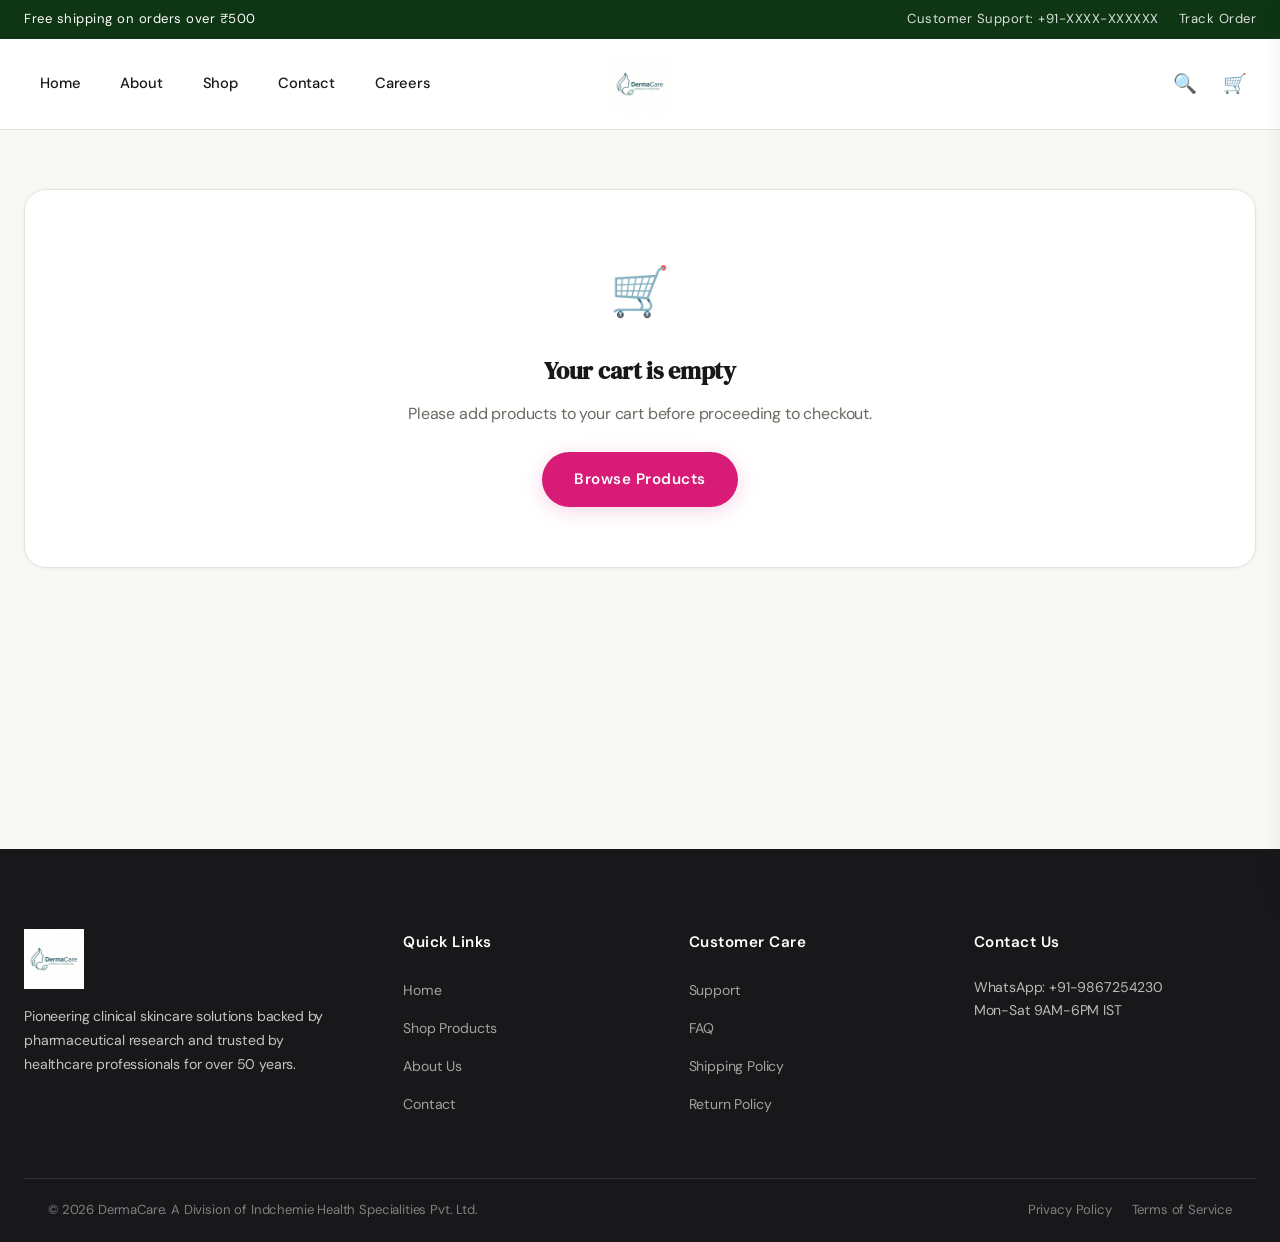
==== checkout.html @ 25bd7067 "Add files via upload" ====
<!DOCTYPE html>
<html lang="en">
<head>
  <meta charset="UTF-8">
  <meta name="viewport" content="width=device-width, initial-scale=1.0">
  <title>Checkout - DermaCare</title>
  <meta name="description" content="Complete your DermaCare order with our convenient WhatsApp checkout.">
  <link rel="stylesheet" href="css/style.css">
  <style>
    /* Checkout Specific Styles */
    .checkout-wrapper {
      padding: 60px 0 100px;
      background: var(--off-white);
      min-height: 80vh;
    }
    .checkout-grid {
      display: grid;
      grid-template-columns: 1.2fr 0.8fr;
      gap: 40px;
      align-items: flex-start;
    }
    .checkout-card {
      background: var(--white);
      border: 1px solid var(--border);
      border-radius: var(--radius-lg);
      padding: 36px;
      box-shadow: var(--shadow-sm);
    }
    .checkout-card h2 {
      font-family: var(--font-heading);
      font-size: 1.5rem;
      margin-bottom: 8px;
      color: var(--text);
    }
    .checkout-card .subtitle {
      color: var(--dark-gray);
      font-size: 0.9rem;
      margin-bottom: 28px;
    }
    .checkout-items-list {
      max-height: 350px;
      overflow-y: auto;
      margin-bottom: 24px;
      padding-right: 8px;
    }
    .checkout-item {
      display: flex;
      justify-content: space-between;
      align-items: center;
      padding: 12px 0;
      border-bottom: 1px solid var(--border);
    }
    .checkout-item-info {
      flex: 1;
    }
    .checkout-item-name {
      font-weight: 600;
      font-size: 0.92rem;
      color: var(--text);
    }
    .checkout-item-meta {
      font-size: 0.82rem;
      color: var(--dark-gray);
    }
    .checkout-item-price {
      font-weight: 600;
      color: var(--green);
      font-size: 0.95rem;
      white-space: nowrap;
    }
    .checkout-totals {
      border-top: 2px solid var(--border);
      padding-top: 16px;
      margin-top: 16px;
    }
    .total-row {
      display: flex;
      justify-content: space-between;
      margin-bottom: 8px;
      font-size: 0.92rem;
      color: var(--text-light);
    }
    .total-row.grand-total {
      font-size: 1.2rem;
      font-weight: 700;
      color: var(--green);
      padding-top: 12px;
      border-top: 1px dashed var(--border);
      margin-top: 12px;
    }
    .whatsapp-btn {
      width: 100%;
      padding: 18px;
      background: #25D366;
      color: var(--white);
      border-radius: var(--radius-xl);
      font-size: 1.05rem;
      font-weight: 600;
      display: flex;
      align-items: center;
      justify-content: center;
      gap: 12px;
      transition: var(--transition);
      box-shadow: 0 4px 15px rgba(37, 211, 102, 0.3);
      margin-top: 24px;
      cursor: pointer;
    }
    .whatsapp-btn:hover {
      background: #1DA851;
      transform: translateY(-2px);
      box-shadow: 0 6px 20px rgba(37, 211, 102, 0.4);
    }
    .whatsapp-btn svg {
      width: 24px;
      height: 24px;
      fill: currentColor;
    }
    .checkout-trust {
      display: flex;
      align-items: center;
      justify-content: center;
      gap: 20px;
      margin-top: 20px;
      padding-top: 20px;
      border-top: 1px solid var(--border);
      font-size: 0.8rem;
      color: var(--dark-gray);
      flex-wrap: wrap;
    }
    .checkout-trust span {
      display: flex;
      align-items: center;
      gap: 6px;
    }
    .empty-cart-message {
      text-align: center;
      padding: 60px 20px;
    }
    .empty-cart-message .icon {
      font-size: 3rem;
      margin-bottom: 16px;
    }
    @media (max-width: 900px) {
      .checkout-grid {
        grid-template-columns: 1fr;
      }
    }
  </style>
</head>
<body>

  <!-- Top Bar -->
  <div class="top-bar">
    <div class="container">
      <div class="top-bar-left">
        <span>Free shipping on orders over ₹500</span>
      </div>
      <div class="top-bar-right">
        <a href="tel:+91XXXXXXXXXX">Customer Support: +91-XXXX-XXXXXX</a>
        <a href="#">Track Order</a>
      </div>
    </div>
  </div>

  <!-- Navbar -->
  <header class="navbar">
    <div class="container">
      <div class="nav-left">
        <nav class="nav-links">
          <a href="index.html">Home</a>
          <a href="about.html">About</a>
          <a href="shop.html">Shop</a>
          <a href="contact.html">Contact</a>
        <a href="careers.html">Careers</a>
        </nav>
      </div>

      <!-- Center: Logo -->
      <a href="index.html" class="logo" aria-label="DermaCare Home">
        <div class="logo-icon"><img src="images/logo.png" alt="DermaCare Logo"></div>
      </a>

      <!-- nav-right: Actions -->
      <div class="nav-right">
        <div class="nav-actions">
          <a href="shop.html" class="nav-action-btn search-btn" aria-label="Search Products">🔍</a>
          <button class="nav-action-btn cart-btn" onclick="toggleCart()" aria-label="View Shopping Cart">
            🛒
            <span class="cart-count">0</span>
          </button>
        </div>
        <button class="menu-toggle" aria-label="Toggle Menu">☰</button>
      </div>
    </div>
  </header>

  <!-- Mobile Nav Overlay -->
  <div class="mobile-nav">
    <a href="index.html">Home</a>
    <a href="about.html">About</a>
    <a href="shop.html">Shop</a>
    <a href="contact.html">Contact</a>
  </div>

  <!-- Checkout Main -->
  <section class="checkout-wrapper">
    <div class="container">
      <div class="checkout-grid" id="checkout-content">

        <!-- Left: Delivery Form -->
        <div class="checkout-card">
          <h2>Delivery Details</h2>
          <p class="subtitle">Please provide your delivery information to complete your order via WhatsApp.</p>

          <form id="delivery-form">
            <div class="form-group">
              <label for="cust-name">Full Name *</label>
              <input type="text" id="cust-name" name="name" placeholder="Enter your full name" required>
            </div>

            <div class="form-group">
              <label for="cust-phone">Mobile / WhatsApp Number *</label>
              <input type="tel" id="cust-phone" name="phone" placeholder="e.g. 9876543210" pattern="[0-9]{10}" required>
            </div>

            <div class="form-group">
              <label for="cust-address">Complete Address (House/Flat No., Street, Landmark) *</label>
              <textarea id="cust-address" name="address" placeholder="Enter your full address" rows="3" required></textarea>
            </div>

            <div class="form-row">
              <div class="form-group">
                <label for="cust-state">State *</label>
                <select id="cust-state" name="state" required>
                  <option value="">Select State</option>
                  <option value="Andhra Pradesh">Andhra Pradesh</option>
                  <option value="Arunachal Pradesh">Arunachal Pradesh</option>
                  <option value="Assam">Assam</option>
                  <option value="Bihar">Bihar</option>
                  <option value="Chhattisgarh">Chhattisgarh</option>
                  <option value="Delhi">Delhi</option>
                  <option value="Goa">Goa</option>
                  <option value="Gujarat">Gujarat</option>
                  <option value="Haryana">Haryana</option>
                  <option value="Himachal Pradesh">Himachal Pradesh</option>
                  <option value="Jharkhand">Jharkhand</option>
                  <option value="Karnataka">Karnataka</option>
                  <option value="Kerala">Kerala</option>
                  <option value="Madhya Pradesh">Madhya Pradesh</option>
                  <option value="Maharashtra">Maharashtra</option>
                  <option value="Manipur">Manipur</option>
                  <option value="Meghalaya">Meghalaya</option>
                  <option value="Mizoram">Mizoram</option>
                  <option value="Nagaland">Nagaland</option>
                  <option value="Odisha">Odisha</option>
                  <option value="Punjab">Punjab</option>
                  <option value="Rajasthan">Rajasthan</option>
                  <option value="Sikkim">Sikkim</option>
                  <option value="Tamil Nadu">Tamil Nadu</option>
                  <option value="Telangana">Telangana</option>
                  <option value="Tripura">Tripura</option>
                  <option value="Uttar Pradesh">Uttar Pradesh</option>
                  <option value="Uttarakhand">Uttarakhand</option>
                  <option value="West Bengal">West Bengal</option>
                  <option value="Other">Other</option>
                </select>
              </div>

              <div class="form-group">
                <label for="cust-pincode">PIN Code *</label>
                <input type="text" id="cust-pincode" name="pincode" placeholder="6-digit PIN" pattern="[0-9]{6}" required>
              </div>
            </div>

            <div class="form-group" style="margin-bottom: 16px;">
              <label for="coupon-code">Coupon Code (Optional)</label>
              <div style="display:flex; gap: 8px; align-items: flex-start;">
                <input type="text" id="coupon-code" name="coupon" placeholder="Enter coupon code" style="text-transform:uppercase; flex:1;">
                <button type="button" onclick="applyCoupon()" style="
                  padding: 12px 18px;
                  background: var(--green);
                  color: white;
                  border: none;
                  border-radius: var(--radius-sm);
                  font-weight: 600;
                  font-size: 0.88rem;
                  cursor: pointer;
                  white-space: nowrap;
                  min-height: 48px;
                  font-family: var(--font-body);
                ">Apply</button>
              </div>
              <div id="coupon-msg" style="margin-top: 6px; font-size: 0.82rem; display:none;"></div>
            </div>

            <div class="form-group">
              <label for="cust-notes">Order Notes (Optional)</label>
              <input type="text" id="cust-notes" name="notes" placeholder="Special delivery instructions or requirements">
            </div>

            <button type="submit" class="whatsapp-btn">
              <svg viewBox="0 0 24 24">
                <path d="M12.031 6.172c-3.181 0-5.767 2.586-5.768 5.766-.001 1.298.38 2.27 1.019 3.287l-.582 2.128 2.182-.573c.978.58 1.911.928 3.145.929 3.178 0 5.767-2.587 5.768-5.766.001-3.187-2.575-5.77-5.764-5.771zm3.392 8.244c-.144.405-.837.774-1.17.824-.299.045-.677.063-1.092-.069-.252-.08-.575-.187-.988-.365-1.739-.751-2.874-2.502-2.961-2.617-.087-.116-.708-.94-.708-1.793s.448-1.273.607-1.446c.159-.173.346-.217.462-.217l.332.006c.106.005.249-.04.39.298.144.347.491 1.2.534 1.287.043.087.072.188.014.304-.058.116-.087.188-.173.289l-.26.304c-.087.086-.177.18-.076.354.101.174.449.741.964 1.201.662.591 1.221.774 1.394.86s.275.072.376-.043c.101-.116.433-.506.549-.68.116-.173.231-.145.39-.087s1.011.477 1.184.564.289.13.332.202c.045.072.045.419-.1.824zm-3.423-14.416c-6.627 0-12 5.373-12 12 0 2.159.57 4.184 1.564 5.938l-1.662 6.076 6.221-1.632c1.701.927 3.655 1.455 5.733 1.455 6.627 0 12-5.373 12-12s-5.373-12-12-12zm0 22c-1.895 0-3.666-.546-5.161-1.484l-.369-.232-3.837 1.006 1.025-3.742-.254-.404c-.996-1.587-1.528-3.447-1.528-5.378 0-5.514 4.486-10 10-10s10 4.486 10 10-4.486 10-10 10z"/>
              </svg>
              Place Order on WhatsApp
            </button>
          </form>

          <div class="checkout-trust">
            <span>🔒 Direct to Seller</span>
            <span>⚡ Instant Confirmation</span>
            <span>🚚 Pan-India Delivery</span>
          </div>
        </div>

        <!-- Right: Order Summary -->
        <div class="checkout-card">
          <h2>Order Summary</h2>
          <p class="subtitle">Review your selected items</p>

          <div class="checkout-items-list" id="checkout-items">
            <!-- Populated by JavaScript -->
          </div>

          <div class="checkout-totals">
            <div class="total-row">
              <span>Subtotal</span>
              <span id="summary-subtotal">₹0.00</span>
            </div>
            <div class="total-row" id="coupon-row" style="display:none; color: var(--green);">
              <span>Discount (<span id="coupon-label"></span>)</span>
              <span id="summary-discount">-₹0</span>
            </div>
            <div class="total-row">
              <span>Shipping</span>
              <span id="summary-shipping">FREE</span>
            </div>
            <div class="total-row grand-total">
              <span>Total Amount</span>
              <span id="summary-total">₹0.00</span>
            </div>
          </div>
        </div>

      </div>
    </div>
  </section>

  <!-- Footer -->
  <footer class="footer">
    <div class="container">
      <div class="footer-grid">
        <div class="footer-brand">
          <a href="index.html" class="logo" style="padding: 0; margin-bottom: 16px;">
            <div class="logo-icon"><img src="images/logo.png" alt="DermaCare Logo"></div>
          </a>
          <p>Pioneering clinical skincare solutions backed by pharmaceutical research and trusted by healthcare professionals for over 50 years.</p>
        </div>
        <div class="footer-col">
          <h4>Quick Links</h4>
          <ul>
            <li><a href="index.html">Home</a></li>
            <li><a href="shop.html">Shop Products</a></li>
            <li><a href="about.html">About Us</a></li>
            <li><a href="contact.html">Contact</a></li>
          </ul>
        </div>
        <div class="footer-col">
          <h4>Customer Care</h4>
          <ul>
            <li><a href="contact.html">Support</a></li>
            <li><a href="contact.html#faq">FAQ</a></li>
            <li><a href="#">Shipping Policy</a></li>
            <li><a href="#">Return Policy</a></li>
          </ul>
        </div>
        <div class="footer-col">
          <h4>Contact Us</h4>
          <p style="font-size:0.88rem;color:rgba(255,255,255,0.7);line-height:1.7;">
            WhatsApp: +91-9867254230<br>
            Mon-Sat 9AM-6PM IST
          </p>
        </div>
      </div>
      <div class="footer-bottom">
        <div class="container">
          <p>&copy; 2026 DermaCare. A Division of Indchemie Health Specialities Pvt. Ltd.</p>
          <div class="footer-bottom-links">
            <a href="#">Privacy Policy</a>
            <a href="#">Terms of Service</a>
          </div>
        </div>
      </div>
    </div>
  </footer>

  <!-- Cart Sidebar (standard across pages) -->
  <div class="cart-overlay" onclick="toggleCart()"></div>
  <div class="cart-sidebar">
    <div class="cart-header">
      <h3>Your Cart</h3>
      <button class="cart-close" onclick="toggleCart()" aria-label="Close Cart">✕</button>
    </div>
    <div class="cart-items"></div>
    <div class="cart-footer">
      <div class="cart-total">
        <span class="cart-total-label">Total:</span>
        <span class="cart-total-amount">₹0.00</span>
      </div>
      <a href="checkout.html" class="btn btn-primary" style="width: 100%; text-align: center;">Proceed to Checkout</a>
    </div>
  </div>

  <button class="scroll-top" aria-label="Scroll to top">↑</button>

  <script src="js/config.js"></script>
  <script src="js/main.js"></script>
  <script>
    // Checkout Specific JavaScript
    document.addEventListener('DOMContentLoaded', () => {
      renderCheckoutSummary();
      initCheckoutForm();
    });

    const DELIVERY_THRESHOLD = 500;
    const DELIVERY_CHARGE = 80;
    let appliedCoupon = null; // stores { code, type, value, description }

    function applyCoupon() {
      const input = document.getElementById('coupon-code');
      const msg = document.getElementById('coupon-msg');
      const code = input.value.trim().toUpperCase();

      if (!code) {
        showCouponMsg('Please enter a coupon code.', 'error');
        return;
      }

      // Load coupons from config
      const coupons = (typeof SITE_CONFIG !== 'undefined' && SITE_CONFIG.coupons) ? SITE_CONFIG.coupons : [];
      const found = coupons.find(c => c.code.toUpperCase() === code);

      if (!found) {
        appliedCoupon = null;
        showCouponMsg('❌ Invalid coupon code. Please try again.', 'error');
      } else {
        appliedCoupon = found;
        showCouponMsg(`✅ Coupon "${found.code}" applied! ${found.description}`, 'success');
        renderCheckoutSummary(); // refresh totals
      }
    }

    function showCouponMsg(text, type) {
      const msg = document.getElementById('coupon-msg');
      msg.style.display = 'block';
      msg.style.color = type === 'success' ? 'var(--green)' : '#dc2626';
      msg.style.fontWeight = '500';
      msg.textContent = text;
    }

    function calcDiscount(subtotal) {
      if (!appliedCoupon) return 0;
      if (appliedCoupon.type === 'percent') return Math.round(subtotal * appliedCoupon.value / 100);
      if (appliedCoupon.type === 'flat') return Math.min(appliedCoupon.value, subtotal);
      return 0;
    }

    function getShipping(subtotal) {
      return subtotal >= DELIVERY_THRESHOLD ? 0 : DELIVERY_CHARGE;
    }

    function renderCheckoutSummary() {
      const container = document.getElementById('checkout-items');
      const subtotalEl = document.getElementById('summary-subtotal');
      const shippingEl = document.getElementById('summary-shipping');
      const totalEl = document.getElementById('summary-total');
      const contentEl = document.getElementById('checkout-content');

      if (!cart || cart.length === 0) {
        contentEl.innerHTML = `
          <div class="checkout-card empty-cart-message" style="grid-column: 1 / -1;">
            <div class="icon">🛒</div>
            <h2>Your cart is empty</h2>
            <p style="color: var(--dark-gray); margin-bottom: 24px;">Please add products to your cart before proceeding to checkout.</p>
            <a href="shop.html" class="btn btn-primary">Browse Products</a>
          </div>
        `;
        return;
      }

      container.innerHTML = cart.map(item => {
        const product = PRODUCTS.find(p => p.id === item.id);
        if (!product) return '';
        const itemTotal = product.price * item.qty;
        return `
          <div class="checkout-item">
            <div class="checkout-item-info">
              <div class="checkout-item-name">${product.name}</div>
              <div class="checkout-item-meta">Qty: ${item.qty} × ₹${product.price.toFixed(2)}</div>
            </div>
            <div class="checkout-item-price">₹${itemTotal.toFixed(2)}</div>
          </div>
        `;
      }).join('');

      const subtotal = getCartTotal();
      const discount = calcDiscount(subtotal);
      const discountedSubtotal = subtotal - discount;
      const shipping = getShipping(discountedSubtotal);
      const grandTotal = discountedSubtotal + shipping;

      subtotalEl.textContent = `₹${subtotal.toFixed(2)}`;

      // Coupon row
      const couponRow = document.getElementById('coupon-row');
      const couponLabel = document.getElementById('coupon-label');
      const discountEl = document.getElementById('summary-discount');
      if (discount > 0 && couponRow && discountEl) {
        couponRow.style.display = 'flex';
        couponLabel.textContent = appliedCoupon.code;
        discountEl.textContent = `-₹${discount.toFixed(2)}`;
      } else if (couponRow) {
        couponRow.style.display = 'none';
      }

      shippingEl.textContent = shipping === 0
        ? '🎉 FREE'
        : `₹${shipping.toFixed(2)}`;
      totalEl.textContent = `₹${grandTotal.toFixed(2)}`;
    }

    function initCheckoutForm() {
      const form = document.getElementById('delivery-form');
      if (!form) return;

      form.addEventListener('submit', (e) => {
        e.preventDefault();

        if (!cart || cart.length === 0) {
          alert('Your cart is empty!');
          return;
        }

        const name = document.getElementById('cust-name').value.trim();
        const phone = document.getElementById('cust-phone').value.trim();
        const address = document.getElementById('cust-address').value.trim();
        const state = document.getElementById('cust-state').value;
        const pincode = document.getElementById('cust-pincode').value.trim();
        const notes = document.getElementById('cust-notes').value.trim();

        if (!name || !phone || !address || !state || !pincode) {
          alert('Please fill in all required fields.');
          return;
        }

        // Build the formatted order items text
        let itemsText = '';
        let subtotal = 0;
        cart.forEach((item, index) => {
          const product = PRODUCTS.find(p => p.id === item.id);
          if (product) {
            const itemTotal = product.price * item.qty;
            subtotal += itemTotal;
            itemsText += `${index + 1}. *${product.name}*\n   Qty: ${item.qty} | Price: ₹${product.price} | Total: ₹${itemTotal}\n`;
          }
        });

        const discount = calcDiscount(subtotal);
        const discountedSubtotal = subtotal - discount;
        const shipping = getShipping(discountedSubtotal);
        const grandTotal = discountedSubtotal + shipping;
        const shippingText = shipping === 0 ? 'FREE (Order above ₹500)' : `₹${shipping} (Delivery charge)`;

        // Build the complete WhatsApp message
        let message = `*NEW ORDER - DERMACARE*\n`;
        message += `──────────────────\n\n`;
        message += `*CUSTOMER DETAILS:*\n`;
        message += `• *Name:* ${name}\n`;
        message += `• *Phone:* ${phone}\n`;
        message += `• *Address:* ${address}\n`;
        message += `• *State:* ${state}\n`;
        message += `• *PIN Code:* ${pincode}\n`;
        if (notes) {
          message += `• *Notes:* ${notes}\n`;
        }
        message += `\n*ORDER ITEMS:*\n${itemsText}\n`;
        message += `──────────────────\n`;
        message += `*Subtotal: ₹${subtotal.toFixed(2)}*\n`;
        if (discount > 0) {
          message += `*Coupon (${appliedCoupon.code}): -₹${discount.toFixed(2)}*\n`;
        }
        message += `*Shipping: ${shippingText}*\n`;
        message += `*GRAND TOTAL: ₹${grandTotal.toFixed(2)}*\n\n`;
        message += `Please confirm my order and share payment/delivery details. Thank you!`;

        // Encode for WhatsApp URL
        const encodedMessage = encodeURIComponent(message);
        const whatsappNumber = '919867254230';
        const whatsappUrl = `https://wa.me/${whatsappNumber}?text=${encodedMessage}`;

        // Clear cart after placing order
        localStorage.removeItem('dermacare_cart');
        cart = [];

        // Open WhatsApp in new tab
        window.open(whatsappUrl, '_blank');

        // Redirect user to thank you state
        const contentEl = document.getElementById('checkout-content');
        contentEl.innerHTML = `
          <div class="checkout-card" style="grid-column: 1 / -1; text-align: center; padding: 60px 30px;">
            <div style="font-size: 3.5rem; margin-bottom: 20px;">✅</div>
            <h2>Order Sent via WhatsApp!</h2>
            <p style="color: var(--dark-gray); max-width: 500px; margin: 0 auto 24px; font-size: 1rem;">
              Your order details have been forwarded to our WhatsApp team at <strong>+91-9867254230</strong>.
              We will confirm your order and provide delivery details shortly.
            </p>
            <a href="shop.html" class="btn btn-primary">Continue Shopping</a>
          </div>
        `;
      });
    }
  </script>
</body>
</html>
---- css/style.css ----
/* ============================================
   DermaCare - E-Commerce Website Stylesheet
   Theme: Clinical Elegance with Botanical Touch
   Colors: Hot Pink (#E91E7B) + Forest Green (#1B5E20)
   ============================================ */

/* ---------- Google Fonts ---------- */
@import url('https://fonts.googleapis.com/css2?family=DM+Sans:ital,opsz,wght@0,9..40,300;0,9..40,400;0,9..40,500;0,9..40,600;0,9..40,700;1,9..40,400&family=DM+Serif+Display:ital@0;1&display=swap');

/* ---------- CSS Variables ---------- */
:root {
  /* Brand Colors — refined palette */
  --pink: #D81B76;
  --pink-light: #FEF0F7;
  --pink-mid: #FAD0E8;
  --pink-hover: #B5185F;
  --pink-glow: rgba(216, 27, 118, 0.12);

  --green: #1A5C22;
  --green-light: #EAF4EB;
  --green-mid: #C5E3C7;
  --green-dark: #0E3614;
  --green-accent: #2E7D32;

  /* Neutrals */
  --white: #FFFFFF;
  --off-white: #F8F8F5;       /* warm off-white */
  --cream: #FAF8F3;           /* very subtle cream background */
  --light-gray: #F0F0ED;
  --gray: #A8A8A0;
  --dark-gray: #6A6A62;
  --text: #18181B;
  --text-light: #52524E;
  --border: #E4E4DF;
  --border-light: #EFEFEC;

  /* Shadows */
  --shadow-sm: 0 1px 4px rgba(0,0,0,0.05);
  --shadow-md: 0 4px 16px rgba(0,0,0,0.07);
  --shadow-lg: 0 8px 32px rgba(0,0,0,0.09);
  --shadow-xl: 0 16px 56px rgba(0,0,0,0.10);
  --shadow-pink: 0 4px 20px rgba(216, 27, 118, 0.18);
  --shadow-green: 0 4px 20px rgba(26, 92, 34, 0.14);

  /* Shape */
  --radius-sm: 10px;
  --radius-md: 14px;
  --radius-lg: 22px;
  --radius-xl: 100px;

  --transition: all 0.28s cubic-bezier(0.4, 0, 0.2, 1);

  /* Typography */
  --font-heading: 'DM Serif Display', 'Georgia', serif;
  --font-body: 'DM Sans', 'Segoe UI', sans-serif;
  --font-accent: 'DM Sans', 'Segoe UI', sans-serif;
}

/* ---------- Reset & Base ---------- */
*,
*::before,
*::after {
  margin: 0;
  padding: 0;
  box-sizing: border-box;
}

html {
  scroll-behavior: smooth;
  font-size: 16px;
}

body {
  font-family: var(--font-body);
  color: var(--text);
  background: var(--cream);
  line-height: 1.75;
  overflow-x: hidden;
  -webkit-font-smoothing: antialiased;
  -moz-osx-font-smoothing: grayscale;
  letter-spacing: -0.01em;
}

a {
  text-decoration: none;
  color: inherit;
  transition: var(--transition);
}

img {
  max-width: 100%;
  height: auto;
  display: block;
}

ul, ol { list-style: none; }

button {
  cursor: pointer;
  border: none;
  outline: none;
  background: none;
  font-family: inherit;
}

input, textarea, select {
  font-family: inherit;
  font-size: inherit;
  outline: none;
}

.container {
  max-width: 1280px;
  margin: 0 auto;
  padding: 0 24px;
}

/* ---------- Utility Classes ---------- */
.section-padding { padding: 100px 0; }
.section-padding-sm { padding: 60px 0; }
.text-pink { color: var(--pink); }
.text-green { color: var(--green); }
.bg-pink-light { background: var(--pink-light); }
.bg-green-light { background: var(--green-light); }

.section-header {
  text-align: center;
  max-width: 650px;
  margin: 0 auto 60px;
}
.section-header .section-label {
  font-family: var(--font-accent);
  font-size: 1.1rem;
  color: var(--pink);
  letter-spacing: 3px;
  text-transform: uppercase;
  margin-bottom: 10px;
  font-weight: 500;
}
.section-header h2 {
  font-family: var(--font-heading);
  font-size: 2.6rem;
  font-weight: 600;
  color: var(--text);
  margin-bottom: 16px;
  line-height: 1.2;
}
.section-header p {
  color: var(--text-light);
  font-size: 1.05rem;
  line-height: 1.7;
}

/* ---------- Buttons ---------- */
.btn {
  display: inline-flex;
  align-items: center;
  justify-content: center;
  gap: 8px;
  padding: 14px 32px;
  border-radius: var(--radius-xl);
  font-weight: 600;
  font-size: 0.95rem;
  letter-spacing: 0.5px;
  transition: var(--transition);
  position: relative;
  overflow: hidden;
}

.btn-primary {
  background: var(--pink);
  color: var(--white);
  box-shadow: var(--shadow-pink);
}
.btn-primary:hover {
  background: var(--pink-hover);
  transform: translateY(-2px);
  box-shadow: 0 6px 25px rgba(233, 30, 123, 0.35);
}

.btn-secondary {
  background: var(--green);
  color: var(--white);
  box-shadow: var(--shadow-green);
}
.btn-secondary:hover {
  background: var(--green-dark);
  transform: translateY(-2px);
  box-shadow: 0 6px 25px rgba(27, 94, 32, 0.3);
}

.btn-outline {
  background: transparent;
  color: var(--pink);
  border: 2px solid var(--pink);
}
.btn-outline:hover {
  background: var(--pink);
  color: var(--white);
  transform: translateY(-2px);
}

.btn-outline-green {
  background: transparent;
  color: var(--green);
  border: 2px solid var(--green);
}
.btn-outline-green:hover {
  background: var(--green);
  color: var(--white);
  transform: translateY(-2px);
}

.btn-sm {
  padding: 10px 22px;
  font-size: 0.85rem;
}

/* ---------- Top Bar ---------- */
.top-bar {
  background: var(--green-dark);
  color: var(--white);
  padding: 8px 0;
  font-size: 0.82rem;
  letter-spacing: 0.5px;
}
.top-bar .container {
  display: flex;
  justify-content: space-between;
  align-items: center;
}
.top-bar a { color: rgba(255,255,255,0.85); }
.top-bar a:hover { color: var(--white); }
.top-bar-right {
  display: flex;
  gap: 20px;
  align-items: center;
}

/* ---------- Navigation ---------- */
.navbar {
  background: var(--white);
  position: sticky;
  top: 0;
  z-index: 1000;
  box-shadow: 0 1px 0 var(--border);
  transition: var(--transition);
}
.navbar.scrolled {
  box-shadow: var(--shadow-md);
}
.navbar .container {
  display: flex;
  align-items: center;
  justify-content: space-between;
  height: 90px;
}

.nav-left,
.nav-right {
  display: flex;
  align-items: center;
  flex: 1;
}
.nav-right { justify-content: flex-end; }

.logo {
  display: flex;
  align-items: center;
  gap: 12px;
  padding: 0 30px;
  flex-shrink: 0;
}
.logo-icon {
  width: auto;
  height: 60px;
  display: flex;
  align-items: center;
  justify-content: center;
  position: relative;
  overflow: hidden;
  transition: var(--transition);
}
.logo-icon img {
  height: 100%;
  width: auto;
  object-fit: contain;
  filter: drop-shadow(0 1px 2px rgba(0,0,0,0.08));
}
.logo:hover .logo-icon img {
  filter: drop-shadow(0 2px 6px rgba(27, 94, 32, 0.2));
}
.logo-text {
  display: flex;
  flex-direction: column;
  line-height: 1.15;
}
.logo-brand {
  font-family: var(--font-heading);
  font-size: 1.5rem;
  font-weight: 700;
  color: var(--green);
  letter-spacing: 1px;
}
.logo-brand span { color: var(--pink); }
.logo-tagline {
  font-size: 0.65rem;
  color: var(--dark-gray);
  letter-spacing: 2px;
  text-transform: uppercase;
  font-weight: 500;
}

.nav-links {
  display: flex;
  gap: 8px;
  align-items: center;
}
.nav-links a {
  padding: 8px 16px;
  font-weight: 500;
  font-size: 0.92rem;
  color: var(--text);
  border-radius: var(--radius-sm);
  position: relative;
}
.nav-links a::after {
  content: '';
  position: absolute;
  bottom: 2px;
  left: 50%;
  transform: translateX(-50%);
  width: 0;
  height: 2px;
  background: var(--pink);
  transition: var(--transition);
  border-radius: 2px;
}
.nav-links a:hover::after,
.nav-links a.active::after {
  width: 60%;
}
.nav-links a:hover { color: var(--pink); }
.nav-links a.active { color: var(--pink); }

.nav-actions {
  display: flex;
  align-items: center;
  gap: 8px;
}
.nav-action-btn {
  width: 42px;
  height: 42px;
  border-radius: 50%;
  display: flex;
  align-items: center;
  justify-content: center;
  color: var(--text);
  transition: var(--transition);
  position: relative;
  font-size: 1.2rem;
}
.nav-action-btn:hover {
  background: var(--pink-light);
  color: var(--pink);
}
.cart-count {
  position: absolute;
  top: 2px;
  right: 2px;
  width: 18px;
  height: 18px;
  background: var(--pink);
  color: var(--white);
  font-size: 0.65rem;
  font-weight: 700;
  border-radius: 50%;
  display: flex;
  align-items: center;
  justify-content: center;
}

/* Mobile Menu Toggle */
.menu-toggle {
  display: none;
  width: 42px;
  height: 42px;
  border-radius: var(--radius-sm);
  align-items: center;
  justify-content: center;
  font-size: 1.4rem;
  color: var(--text);
}

/* ---------- Hero Section ---------- */
.hero {
  position: relative;
  min-height: 90vh;
  display: flex;
  align-items: center;
  overflow: hidden;
  background: linear-gradient(135deg, var(--white) 0%, var(--pink-light) 30%, var(--white) 50%, var(--green-light) 80%, var(--white) 100%);
}

.hero::before {
  content: '';
  position: absolute;
  top: -200px;
  right: -200px;
  width: 600px;
  height: 600px;
  border-radius: 50%;
  background: radial-gradient(circle, var(--pink-glow) 0%, transparent 70%);
  animation: float 8s ease-in-out infinite;
}
.hero::after {
  content: '';
  position: absolute;
  bottom: -150px;
  left: -150px;
  width: 500px;
  height: 500px;
  border-radius: 50%;
  background: radial-gradient(circle, rgba(27,94,32,0.08) 0%, transparent 70%);
  animation: float 10s ease-in-out infinite reverse;
}

@keyframes float {
  0%, 100% { transform: translate(0, 0) scale(1); }
  50% { transform: translate(30px, -30px) scale(1.05); }
}

.hero .container {
  position: relative;
  z-index: 2;
  display: grid;
  grid-template-columns: 1fr 1fr;
  gap: 60px;
  align-items: center;
}

.hero-content {
  max-width: 560px;
}
.hero-badge {
  display: inline-flex;
  align-items: center;
  gap: 8px;
  padding: 8px 18px;
  background: var(--green-light);
  color: var(--green);
  border-radius: var(--radius-xl);
  font-size: 0.82rem;
  font-weight: 600;
  letter-spacing: 1px;
  text-transform: uppercase;
  margin-bottom: 24px;
}
.hero-badge::before {
  content: '✦';
  color: var(--green);
}

.hero h1 {
  font-family: var(--font-heading);
  font-size: 3.8rem;
  font-weight: 700;
  line-height: 1.1;
  margin-bottom: 20px;
  color: var(--text);
}
.hero h1 .highlight-pink {
  color: var(--pink);
  position: relative;
}
.hero h1 .highlight-green {
  color: var(--green);
}
.hero p {
  font-size: 1.15rem;
  color: var(--text-light);
  margin-bottom: 36px;
  line-height: 1.8;
}
.hero-buttons {
  display: flex;
  gap: 16px;
  flex-wrap: wrap;
}
.hero-stats {
  display: flex;
  gap: 40px;
  margin-top: 50px;
  padding-top: 30px;
  border-top: 1px solid var(--border);
}
.hero-stat h3 {
  font-family: var(--font-heading);
  font-size: 2rem;
  color: var(--green);
  font-weight: 700;
}
.hero-stat p {
  font-size: 0.85rem;
  color: var(--dark-gray);
  margin-bottom: 0;
}

.hero-visual {
  display: flex;
  align-items: center;
  justify-content: center;
  position: relative;
}
.hero-visual-card {
  width: 100%;
  max-width: 480px;
  aspect-ratio: 4/5;
  border-radius: var(--radius-lg);
  background: linear-gradient(160deg, var(--green-light) 0%, var(--pink-light) 50%, var(--white) 100%);
  display: flex;
  flex-direction: column;
  align-items: center;
  justify-content: center;
  gap: 20px;
  box-shadow: var(--shadow-xl);
  position: relative;
  overflow: hidden;
}
.hero-visual-card::before {
  content: '';
  position: absolute;
  top: 0;
  left: 0;
  right: 0;
  bottom: 0;
  background: url("data:image/svg+xml,%3Csvg width='60' height='60' viewBox='0 0 60 60' xmlns='http://www.w3.org/2000/svg'%3E%3Cg fill='none' fill-rule='evenodd'%3E%3Cg fill='%231B5E20' fill-opacity='0.04'%3E%3Cpath d='M36 34v-4h-2v4h-4v2h4v4h2v-4h4v-2h-4zm0-30V0h-2v4h-4v2h4v4h2V6h4V4h-4zM6 34v-4H4v4H0v2h4v4h2v-4h4v-2H6zM6 4V0H4v4H0v2h4v4h2V6h4V4H6z'/%3E%3C/g%3E%3C/g%3E%3C/svg%3E");
  opacity: 0.5;
}
.hero-visual-icon {
  font-size: 5rem;
  position: relative;
  z-index: 1;
}
.hero-visual-text {
  font-family: var(--font-heading);
  font-size: 1.6rem;
  color: var(--green);
  font-weight: 600;
  position: relative;
  z-index: 1;
  text-align: center;
  padding: 0 30px;
}
.hero-visual-subtitle {
  font-family: var(--font-accent);
  font-size: 1rem;
  color: var(--pink);
  letter-spacing: 3px;
  text-transform: uppercase;
  position: relative;
  z-index: 1;
}

/* Floating badges on hero visual */
.float-badge {
  position: absolute;
  padding: 12px 20px;
  background: var(--white);
  border-radius: var(--radius-md);
  box-shadow: var(--shadow-lg);
  z-index: 3;
  animation: floatBadge 4s ease-in-out infinite;
}
.float-badge:nth-child(1) { top: 15%; left: -20px; animation-delay: 0s; }
.float-badge:nth-child(2) { bottom: 20%; right: -20px; animation-delay: 1.5s; }
.float-badge .badge-icon { font-size: 1.3rem; margin-bottom: 4px; }
.float-badge .badge-text {
  font-size: 0.75rem;
  font-weight: 600;
  color: var(--text);
  white-space: nowrap;
}

@keyframes floatBadge {
  0%, 100% { transform: translateY(0); }
  50% { transform: translateY(-10px); }
}

/* ---------- Brand Bar ---------- */
.brand-bar {
  padding: 40px 0;
  background: var(--off-white);
  border-top: 1px solid var(--border);
  border-bottom: 1px solid var(--border);
}
.brand-bar .container {
  display: flex;
  align-items: center;
  justify-content: center;
  gap: 50px;
  flex-wrap: wrap;
}
.brand-bar-item {
  font-family: var(--font-accent);
  font-size: 1.1rem;
  color: var(--dark-gray);
  letter-spacing: 2px;
  text-transform: uppercase;
  display: flex;
  align-items: center;
  gap: 10px;
}
.brand-bar-item span { font-size: 1.3rem; }

/* ---------- Categories Section ---------- */
.categories-grid {
  display: grid;
  grid-template-columns: repeat(4, 1fr);
  gap: 24px;
}
.category-card {
  background: var(--white);
  border: 1px solid var(--border);
  border-radius: var(--radius-lg);
  padding: 36px 24px;
  text-align: center;
  transition: var(--transition);
  position: relative;
  overflow: hidden;
}
.category-card::before {
  content: '';
  position: absolute;
  top: 0;
  left: 0;
  right: 0;
  height: 4px;
  background: linear-gradient(90deg, var(--pink), var(--green));
  transform: scaleX(0);
  transition: var(--transition);
}
.category-card:hover::before { transform: scaleX(1); }
.category-card:hover {
  transform: translateY(-6px);
  box-shadow: var(--shadow-lg);
  border-color: transparent;
}
.category-icon {
  width: 70px;
  height: 70px;
  margin: 0 auto 18px;
  border-radius: 50%;
  display: flex;
  align-items: center;
  justify-content: center;
  font-size: 2rem;
  transition: var(--transition);
}
.category-card:nth-child(odd) .category-icon { background: var(--pink-light); }
.category-card:nth-child(even) .category-icon { background: var(--green-light); }
.category-card:hover .category-icon { transform: scale(1.1); }
.category-card h3 {
  font-family: var(--font-heading);
  font-size: 1.15rem;
  margin-bottom: 6px;
  color: var(--text);
}
.category-card p {
  font-size: 0.85rem;
  color: var(--dark-gray);
}

/* ---------- Products ---------- */
.products-grid {
  display: grid;
  grid-template-columns: repeat(auto-fill, minmax(280px, 1fr));
  gap: 28px;
}

.product-card {
  background: var(--white);
  border: 1px solid var(--border);
  border-radius: var(--radius-lg);
  overflow: hidden;
  transition: var(--transition);
  position: relative;
}
.product-card:hover {
  transform: translateY(-6px);
  box-shadow: var(--shadow-lg);
  border-color: transparent;
}

.product-image {
  position: relative;
  aspect-ratio: 1;
  overflow: hidden;
  display: flex;
  align-items: center;
  justify-content: center;
}
.product-image-placeholder {
  width: 100%;
  height: 100%;
  display: flex;
  flex-direction: column;
  align-items: center;
  justify-content: center;
  gap: 12px;
  transition: var(--transition);
}
.product-card:hover .product-image-placeholder { transform: scale(1.03); }

.product-initials {
  width: 80px;
  height: 80px;
  border-radius: 50%;
  display: flex;
  align-items: center;
  justify-content: center;
  font-family: var(--font-heading);
  font-size: 1.6rem;
  font-weight: 700;
  color: var(--white);
}
.product-type-label {
  font-size: 0.7rem;
  font-weight: 600;
  letter-spacing: 2px;
  text-transform: uppercase;
  color: var(--dark-gray);
}

/* Product card color variations */
.product-card[data-category="cream"] .product-image-placeholder { background: linear-gradient(160deg, #FFF5F7, #FFE4EC); }
.product-card[data-category="cream"] .product-initials { background: var(--pink); }
.product-card[data-category="lotion"] .product-image-placeholder { background: linear-gradient(160deg, #F0FFF4, #E6F9ED); }
.product-card[data-category="lotion"] .product-initials { background: var(--green); }
.product-card[data-category="tablet"] .product-image-placeholder { background: linear-gradient(160deg, #F5F3FF, #EDE9FE); }
.product-card[data-category="tablet"] .product-initials { background: #7C3AED; }
.product-card[data-category="gel"] .product-image-placeholder { background: linear-gradient(160deg, #ECFEFF, #CFFAFE); }
.product-card[data-category="gel"] .product-initials { background: #0891B2; }
.product-card[data-category="ointment"] .product-image-placeholder { background: linear-gradient(160deg, #FFFBEB, #FEF3C7); }
.product-card[data-category="ointment"] .product-initials { background: #D97706; }
.product-card[data-category="specialty"] .product-image-placeholder { background: linear-gradient(160deg, #FFF0F5, #E8F5E9); }
.product-card[data-category="specialty"] .product-initials { background: linear-gradient(135deg, var(--pink), var(--green)); }

.product-badge {
  position: absolute;
  top: 14px;
  left: 14px;
  padding: 5px 12px;
  border-radius: var(--radius-xl);
  font-size: 0.7rem;
  font-weight: 700;
  text-transform: uppercase;
  letter-spacing: 1px;
  z-index: 2;
}
.product-badge.new { background: var(--green); color: var(--white); }
.product-badge.popular { background: var(--pink); color: var(--white); }
.product-badge.sale { background: #F59E0B; color: var(--white); }

.product-wishlist {
  position: absolute;
  top: 14px;
  right: 14px;
  width: 36px;
  height: 36px;
  border-radius: 50%;
  background: var(--white);
  box-shadow: var(--shadow-sm);
  display: flex;
  align-items: center;
  justify-content: center;
  color: var(--dark-gray);
  font-size: 1rem;
  z-index: 2;
  transition: var(--transition);
  opacity: 0;
}
.product-card:hover .product-wishlist { opacity: 1; }
.product-wishlist:hover {
  color: var(--pink);
  background: var(--pink-light);
}

.product-info {
  padding: 20px;
}
.product-category-tag {
  font-size: 0.72rem;
  font-weight: 600;
  letter-spacing: 1.5px;
  text-transform: uppercase;
  color: var(--pink);
  margin-bottom: 6px;
}
.product-name {
  font-family: var(--font-heading);
  font-size: 1.05rem;
  font-weight: 600;
  color: var(--text);
  margin-bottom: 10px;
  line-height: 1.3;
}
.product-description {
  font-size: 0.83rem;
  color: var(--dark-gray);
  margin-bottom: 14px;
  line-height: 1.5;
  display: -webkit-box;
  -webkit-line-clamp: 2;
  -webkit-box-orient: vertical;
  overflow: hidden;
}
.product-footer {
  display: flex;
  align-items: center;
  justify-content: space-between;
  padding-top: 14px;
  border-top: 1px solid var(--border);
}
.product-price {
  font-family: var(--font-heading);
  font-size: 1.3rem;
  font-weight: 700;
  color: var(--green);
}
.product-price .currency { font-size: 0.9rem; }
.add-to-cart-btn {
  width: 40px;
  height: 40px;
  border-radius: 50%;
  background: var(--pink);
  color: var(--white);
  display: flex;
  align-items: center;
  justify-content: center;
  font-size: 1.1rem;
  transition: var(--transition);
  box-shadow: var(--shadow-pink);
}
.add-to-cart-btn:hover {
  background: var(--pink-hover);
  transform: scale(1.1);
}

/* ---------- Featured Products Carousel ---------- */
.carousel-wrapper {
  position: relative;
  overflow: hidden;
  margin: 0 -12px;
  padding: 12px;
}
.carousel-track {
  display: flex;
  gap: 28px;
  transition: transform 0.5s cubic-bezier(0.4, 0, 0.2, 1);
}
.carousel-track .product-card {
  min-width: 300px;
  flex-shrink: 0;
}
.carousel-nav {
  display: flex;
  justify-content: center;
  gap: 12px;
  margin-top: 36px;
}
.carousel-btn {
  width: 48px;
  height: 48px;
  border-radius: 50%;
  background: var(--white);
  border: 2px solid var(--border);
  display: flex;
  align-items: center;
  justify-content: center;
  font-size: 1.2rem;
  color: var(--text);
  transition: var(--transition);
}
.carousel-btn:hover {
  border-color: var(--pink);
  color: var(--pink);
  box-shadow: var(--shadow-pink);
}
.carousel-dots {
  display: flex;
  align-items: center;
  gap: 8px;
}
.carousel-dot {
  width: 10px;
  height: 10px;
  border-radius: 50%;
  background: var(--border);
  transition: var(--transition);
  cursor: pointer;
}
.carousel-dot.active {
  background: var(--pink);
  width: 28px;
  border-radius: 5px;
}

/* ---------- About / Info Section ---------- */
.about-grid {
  display: grid;
  grid-template-columns: 1fr 1fr;
  gap: 80px;
  align-items: center;
}
.about-image {
  border-radius: var(--radius-lg);
  overflow: hidden;
  position: relative;
  aspect-ratio: 4/3;
  background: linear-gradient(160deg, var(--green-light) 0%, var(--pink-light) 100%);
  display: flex;
  flex-direction: column;
  align-items: center;
  justify-content: center;
  gap: 20px;
  box-shadow: var(--shadow-lg);
}
.about-image-icon { font-size: 5rem; }
.about-image-text {
  font-family: var(--font-heading);
  font-size: 1.5rem;
  color: var(--green);
  font-weight: 600;
  text-align: center;
  padding: 0 30px;
}

.about-content .about-label {
  font-family: var(--font-accent);
  font-size: 1rem;
  color: var(--pink);
  letter-spacing: 3px;
  text-transform: uppercase;
  margin-bottom: 10px;
  font-weight: 500;
}
.about-content h2 {
  font-family: var(--font-heading);
  font-size: 2.4rem;
  font-weight: 600;
  color: var(--text);
  margin-bottom: 20px;
  line-height: 1.2;
}
.about-content p {
  color: var(--text-light);
  margin-bottom: 16px;
  font-size: 1.02rem;
  line-height: 1.8;
}

.about-features {
  display: grid;
  grid-template-columns: 1fr 1fr;
  gap: 20px;
  margin-top: 30px;
}
.about-feature {
  display: flex;
  align-items: flex-start;
  gap: 14px;
}
.about-feature-icon {
  width: 44px;
  height: 44px;
  flex-shrink: 0;
  border-radius: var(--radius-sm);
  display: flex;
  align-items: center;
  justify-content: center;
  font-size: 1.2rem;
}
.about-feature:nth-child(odd) .about-feature-icon { background: var(--pink-light); }
.about-feature:nth-child(even) .about-feature-icon { background: var(--green-light); }
.about-feature h4 {
  font-size: 0.92rem;
  font-weight: 600;
  margin-bottom: 2px;
}
.about-feature p {
  font-size: 0.82rem;
  color: var(--dark-gray);
  margin-bottom: 0;
}

/* ---------- Testimonials ---------- */
.testimonials-grid {
  display: grid;
  grid-template-columns: repeat(3, 1fr);
  gap: 28px;
}
.testimonial-card {
  background: var(--white);
  border: 1px solid var(--border);
  border-radius: var(--radius-lg);
  padding: 32px;
  transition: var(--transition);
}
.testimonial-card:hover {
  box-shadow: var(--shadow-lg);
  border-color: transparent;
  transform: translateY(-4px);
}
.testimonial-stars {
  color: #F59E0B;
  font-size: 0.9rem;
  margin-bottom: 16px;
  letter-spacing: 2px;
}
.testimonial-text {
  font-family: var(--font-accent);
  font-size: 1.1rem;
  color: var(--text);
  line-height: 1.7;
  margin-bottom: 20px;
  font-style: italic;
}
.testimonial-author {
  display: flex;
  align-items: center;
  gap: 12px;
}
.testimonial-avatar {
  width: 44px;
  height: 44px;
  border-radius: 50%;
  display: flex;
  align-items: center;
  justify-content: center;
  font-weight: 700;
  font-size: 0.9rem;
  color: var(--white);
}
.testimonial-card:nth-child(1) .testimonial-avatar { background: var(--pink); }
.testimonial-card:nth-child(2) .testimonial-avatar { background: var(--green); }
.testimonial-card:nth-child(3) .testimonial-avatar { background: #7C3AED; }
.testimonial-name {
  font-weight: 600;
  font-size: 0.9rem;
}
.testimonial-role {
  font-size: 0.8rem;
  color: var(--dark-gray);
}

/* ---------- CTA Banner ---------- */
.cta-banner {
  background: linear-gradient(135deg, var(--green-dark) 0%, var(--green) 50%, var(--green-accent) 100%);
  padding: 80px 0;
  position: relative;
  overflow: hidden;
}
.cta-banner::before {
  content: '';
  position: absolute;
  top: -50%;
  right: -10%;
  width: 500px;
  height: 500px;
  border-radius: 50%;
  background: rgba(233, 30, 123, 0.1);
}
.cta-banner .container {
  position: relative;
  z-index: 2;
  text-align: center;
}
.cta-banner h2 {
  font-family: var(--font-heading);
  font-size: 2.4rem;
  color: var(--white);
  margin-bottom: 16px;
}
.cta-banner p {
  color: rgba(255,255,255,0.8);
  max-width: 550px;
  margin: 0 auto 30px;
  font-size: 1.05rem;
}
.cta-banner .btn-primary {
  background: var(--pink);
  font-size: 1rem;
  padding: 16px 40px;
}

/* ---------- Shop Page Specific ---------- */
.shop-header {
  background: linear-gradient(135deg, var(--green-light) 0%, var(--pink-light) 100%);
  padding: 60px 0 40px;
  text-align: center;
}
.shop-header h1 {
  font-family: var(--font-heading);
  font-size: 2.8rem;
  margin-bottom: 10px;
}
.shop-header p {
  color: var(--text-light);
  font-size: 1.05rem;
}

.shop-toolbar {
  display: flex;
  justify-content: space-between;
  align-items: center;
  gap: 20px;
  margin-bottom: 40px;
  flex-wrap: wrap;
}
.shop-search {
  display: flex;
  align-items: center;
  gap: 10px;
  background: var(--white);
  border: 1px solid var(--border);
  border-radius: var(--radius-xl);
  padding: 10px 20px;
  flex: 1;
  max-width: 400px;
  transition: var(--transition);
}
.shop-search:focus-within {
  border-color: var(--pink);
  box-shadow: 0 0 0 3px var(--pink-glow);
}
.shop-search input {
  border: none;
  flex: 1;
  font-size: 0.92rem;
  color: var(--text);
  background: transparent;
}
.shop-search input::placeholder { color: var(--gray); }
.shop-search-icon { color: var(--dark-gray); font-size: 1.1rem; }

.filter-pills {
  display: flex;
  gap: 8px;
  flex-wrap: wrap;
}
.filter-pill {
  padding: 8px 20px;
  border-radius: var(--radius-xl);
  font-size: 0.85rem;
  font-weight: 500;
  border: 1px solid var(--border);
  background: var(--white);
  color: var(--text);
  transition: var(--transition);
  cursor: pointer;
}
.filter-pill:hover,
.filter-pill.active {
  background: var(--pink);
  color: var(--white);
  border-color: var(--pink);
}
.shop-sort select {
  padding: 10px 16px;
  border: 1px solid var(--border);
  border-radius: var(--radius-sm);
  font-size: 0.9rem;
  color: var(--text);
  background: var(--white);
  cursor: pointer;
}

.product-count {
  font-size: 0.9rem;
  color: var(--dark-gray);
  margin-bottom: 20px;
}
.product-count span {
  font-weight: 700;
  color: var(--text);
}

/* ---------- About Page Specific ---------- */
.page-hero {
  background: linear-gradient(135deg, var(--green-light) 0%, var(--pink-light) 100%);
  padding: 80px 0;
  text-align: center;
  position: relative;
  overflow: hidden;
}
.page-hero h1 {
  font-family: var(--font-heading);
  font-size: 3rem;
  margin-bottom: 16px;
  color: var(--text);
}
.page-hero p {
  color: var(--text-light);
  font-size: 1.1rem;
  max-width: 600px;
  margin: 0 auto;
}

.values-grid {
  display: grid;
  grid-template-columns: repeat(3, 1fr);
  gap: 30px;
}
.value-card {
  text-align: center;
  padding: 40px 30px;
  border: 1px solid var(--border);
  border-radius: var(--radius-lg);
  transition: var(--transition);
}
.value-card:hover {
  box-shadow: var(--shadow-lg);
  border-color: transparent;
  transform: translateY(-4px);
}
.value-icon {
  width: 70px;
  height: 70px;
  border-radius: 50%;
  display: flex;
  align-items: center;
  justify-content: center;
  font-size: 2rem;
  margin: 0 auto 20px;
}
.value-card:nth-child(1) .value-icon { background: var(--pink-light); }
.value-card:nth-child(2) .value-icon { background: var(--green-light); }
.value-card:nth-child(3) .value-icon { background: #EDE9FE; }
.value-card h3 {
  font-family: var(--font-heading);
  font-size: 1.2rem;
  margin-bottom: 10px;
}
.value-card p {
  font-size: 0.9rem;
  color: var(--dark-gray);
  line-height: 1.7;
}

.timeline {
  max-width: 700px;
  margin: 0 auto;
  position: relative;
  padding-left: 40px;
}
.timeline::before {
  content: '';
  position: absolute;
  left: 15px;
  top: 0;
  bottom: 0;
  width: 2px;
  background: linear-gradient(to bottom, var(--pink), var(--green));
}
.timeline-item {
  position: relative;
  margin-bottom: 40px;
}
.timeline-item::before {
  content: '';
  position: absolute;
  left: -30px;
  top: 6px;
  width: 12px;
  height: 12px;
  border-radius: 50%;
  background: var(--pink);
  border: 3px solid var(--white);
  box-shadow: 0 0 0 2px var(--pink);
}
.timeline-item:nth-child(even)::before { background: var(--green); box-shadow: 0 0 0 2px var(--green); }
.timeline-year {
  font-family: var(--font-heading);
  font-size: 1.1rem;
  font-weight: 700;
  color: var(--pink);
  margin-bottom: 4px;
}
.timeline-item:nth-child(even) .timeline-year { color: var(--green); }
.timeline-title {
  font-weight: 600;
  margin-bottom: 4px;
}
.timeline-text {
  font-size: 0.9rem;
  color: var(--dark-gray);
  line-height: 1.6;
}

/* ---------- Contact Page ---------- */
.contact-grid {
  display: grid;
  grid-template-columns: 1fr 1.2fr;
  gap: 50px;
  align-items: flex-start;
}
.contact-info-cards {
  display: flex;
  flex-direction: column;
  gap: 20px;
}
.contact-info-card {
  display: flex;
  align-items: flex-start;
  gap: 16px;
  padding: 24px;
  background: var(--white);
  border: 1px solid var(--border);
  border-radius: var(--radius-md);
  transition: var(--transition);
}
.contact-info-card:hover {
  box-shadow: var(--shadow-md);
  border-color: transparent;
}
.contact-info-icon {
  width: 48px;
  height: 48px;
  border-radius: var(--radius-sm);
  display: flex;
  align-items: center;
  justify-content: center;
  font-size: 1.3rem;
  flex-shrink: 0;
}
.contact-info-card:nth-child(1) .contact-info-icon { background: var(--pink-light); }
.contact-info-card:nth-child(2) .contact-info-icon { background: var(--green-light); }
.contact-info-card:nth-child(3) .contact-info-icon { background: #EDE9FE; }
.contact-info-card:nth-child(4) .contact-info-icon { background: #FEF3C7; }
.contact-info-card h4 {
  font-size: 0.95rem;
  font-weight: 600;
  margin-bottom: 4px;
}
.contact-info-card p {
  font-size: 0.88rem;
  color: var(--dark-gray);
  line-height: 1.5;
}

.contact-form-card {
  background: var(--white);
  border: 1px solid var(--border);
  border-radius: var(--radius-lg);
  padding: 40px;
  box-shadow: var(--shadow-sm);
}
.contact-form-card h3 {
  font-family: var(--font-heading);
  font-size: 1.5rem;
  margin-bottom: 6px;
}
.contact-form-card > p {
  color: var(--dark-gray);
  font-size: 0.9rem;
  margin-bottom: 28px;
}
.form-row {
  display: grid;
  grid-template-columns: 1fr 1fr;
  gap: 16px;
}
.form-group {
  margin-bottom: 20px;
}
.form-group label {
  display: block;
  font-size: 0.85rem;
  font-weight: 600;
  color: var(--text);
  margin-bottom: 6px;
}
.form-group input,
.form-group textarea,
.form-group select {
  width: 100%;
  padding: 12px 16px;
  border: 1px solid var(--border);
  border-radius: var(--radius-sm);
  font-size: 0.92rem;
  color: var(--text);
  background: var(--white);
  transition: var(--transition);
}
.form-group input:focus,
.form-group textarea:focus,
.form-group select:focus {
  border-color: var(--pink);
  box-shadow: 0 0 0 3px var(--pink-glow);
}
.form-group textarea {
  resize: vertical;
  min-height: 120px;
}

/* ---------- Footer ---------- */
.footer {
  background: var(--text);
  color: rgba(255,255,255,0.75);
  padding-top: 80px;
}
.footer-grid {
  display: grid;
  grid-template-columns: 1.4fr 1fr 1fr 1.2fr;
  gap: 50px;
  padding-bottom: 50px;
}
.footer-brand .logo-brand {
  color: var(--white);
  font-size: 1.6rem;
  margin-bottom: 4px;
}
.footer-brand .logo-tagline {
  color: rgba(255,255,255,0.4);
  margin-bottom: 16px;
  display: block;
}
.footer-brand p {
  font-size: 0.88rem;
  line-height: 1.7;
  margin-bottom: 20px;
}
.footer-socials {
  display: flex;
  gap: 10px;
}
.footer-social {
  width: 38px;
  height: 38px;
  border-radius: 50%;
  border: 1px solid rgba(255,255,255,0.2);
  display: flex;
  align-items: center;
  justify-content: center;
  color: rgba(255,255,255,0.7);
  transition: var(--transition);
  font-size: 0.9rem;
}
.footer-social:hover {
  background: var(--pink);
  border-color: var(--pink);
  color: var(--white);
}

.footer-col h4 {
  color: var(--white);
  font-size: 0.95rem;
  font-weight: 600;
  margin-bottom: 20px;
  letter-spacing: 0.5px;
}
.footer-col ul li { margin-bottom: 10px; }
.footer-col ul li a {
  font-size: 0.88rem;
  color: rgba(255,255,255,0.6);
  transition: var(--transition);
}
.footer-col ul li a:hover {
  color: var(--pink);
  padding-left: 4px;
}

.footer-newsletter p {
  font-size: 0.88rem;
  margin-bottom: 16px;
}
.newsletter-form {
  display: flex;
  gap: 8px;
}
.newsletter-form input {
  flex: 1;
  padding: 12px 16px;
  border: 1px solid rgba(255,255,255,0.2);
  border-radius: var(--radius-sm);
  background: rgba(255,255,255,0.08);
  color: var(--white);
  font-size: 0.88rem;
}
.newsletter-form input::placeholder { color: rgba(255,255,255,0.4); }
.newsletter-form input:focus {
  border-color: var(--pink);
  background: rgba(255,255,255,0.12);
}
.newsletter-form button {
  padding: 12px 20px;
  background: var(--pink);
  color: var(--white);
  border-radius: var(--radius-sm);
  font-weight: 600;
  font-size: 0.85rem;
  transition: var(--transition);
  white-space: nowrap;
}
.newsletter-form button:hover { background: var(--pink-hover); }

.footer-bottom {
  border-top: 1px solid rgba(255,255,255,0.1);
  padding: 20px 0;
}
.footer-bottom .container {
  display: flex;
  justify-content: space-between;
  align-items: center;
  flex-wrap: wrap;
  gap: 10px;
}
.footer-bottom p {
  font-size: 0.82rem;
  color: rgba(255,255,255,0.45);
}
.footer-bottom-links {
  display: flex;
  gap: 20px;
}
.footer-bottom-links a {
  font-size: 0.82rem;
  color: rgba(255,255,255,0.45);
}
.footer-bottom-links a:hover { color: var(--pink); }

/* ---------- Cart Sidebar ---------- */
.cart-overlay {
  position: fixed;
  inset: 0;
  background: rgba(0,0,0,0.5);
  z-index: 9998;
  opacity: 0;
  visibility: hidden;
  transition: var(--transition);
}
.cart-overlay.active {
  opacity: 1;
  visibility: visible;
}
.cart-sidebar {
  position: fixed;
  top: 0;
  right: -420px;
  width: 400px;
  max-width: 90vw;
  height: 100vh;
  background: var(--white);
  z-index: 9999;
  box-shadow: -8px 0 30px rgba(0,0,0,0.15);
  transition: right 0.4s cubic-bezier(0.4, 0, 0.2, 1);
  display: flex;
  flex-direction: column;
}
.cart-sidebar.active { right: 0; }

.cart-header {
  display: flex;
  justify-content: space-between;
  align-items: center;
  padding: 20px 24px;
  border-bottom: 1px solid var(--border);
}
.cart-header h3 {
  font-family: var(--font-heading);
  font-size: 1.3rem;
}
.cart-close {
  width: 36px;
  height: 36px;
  border-radius: 50%;
  display: flex;
  align-items: center;
  justify-content: center;
  font-size: 1.3rem;
  color: var(--dark-gray);
  transition: var(--transition);
}
.cart-close:hover {
  background: var(--light-gray);
  color: var(--text);
}

.cart-items {
  flex: 1;
  overflow-y: auto;
  padding: 20px 24px;
}
.cart-empty {
  text-align: center;
  padding: 60px 20px;
}
.cart-empty-icon { font-size: 3rem; margin-bottom: 16px; }
.cart-empty h4 {
  font-family: var(--font-heading);
  margin-bottom: 8px;
}
.cart-empty p {
  font-size: 0.9rem;
  color: var(--dark-gray);
}

.cart-item {
  display: flex;
  gap: 14px;
  padding: 16px 0;
  border-bottom: 1px solid var(--border);
}
.cart-item-image {
  width: 64px;
  height: 64px;
  border-radius: var(--radius-sm);
  display: flex;
  align-items: center;
  justify-content: center;
  font-family: var(--font-heading);
  font-weight: 700;
  color: var(--white);
  font-size: 0.8rem;
  flex-shrink: 0;
}
.cart-item-details { flex: 1; }
.cart-item-name {
  font-weight: 600;
  font-size: 0.9rem;
  margin-bottom: 4px;
}
.cart-item-price {
  font-size: 0.85rem;
  color: var(--green);
  font-weight: 600;
}
.cart-item-qty {
  display: flex;
  align-items: center;
  gap: 8px;
  margin-top: 8px;
}
.qty-btn {
  width: 28px;
  height: 28px;
  border-radius: 50%;
  border: 1px solid var(--border);
  display: flex;
  align-items: center;
  justify-content: center;
  font-size: 0.85rem;
  color: var(--text);
  transition: var(--transition);
}
.qty-btn:hover {
  border-color: var(--pink);
  color: var(--pink);
}
.cart-item-qty span {
  font-weight: 600;
  font-size: 0.9rem;
  min-width: 20px;
  text-align: center;
}
.cart-item-remove {
  color: var(--gray);
  font-size: 1rem;
  transition: var(--transition);
  align-self: flex-start;
  padding: 4px;
}
.cart-item-remove:hover { color: var(--pink); }

.cart-footer {
  padding: 20px 24px;
  border-top: 1px solid var(--border);
  background: var(--off-white);
}
.cart-total {
  display: flex;
  justify-content: space-between;
  align-items: center;
  margin-bottom: 16px;
}
.cart-total-label {
  font-weight: 600;
  font-size: 0.95rem;
}
.cart-total-amount {
  font-family: var(--font-heading);
  font-size: 1.4rem;
  font-weight: 700;
  color: var(--green);
}
.cart-checkout-btn {
  width: 100%;
  padding: 16px;
  background: var(--pink);
  color: var(--white);
  border-radius: var(--radius-sm);
  font-weight: 600;
  font-size: 1rem;
  transition: var(--transition);
}
.cart-checkout-btn:hover { background: var(--pink-hover); }

/* ---------- Notification Toast ---------- */
.toast {
  position: fixed;
  bottom: 30px;
  right: 30px;
  background: var(--green);
  color: var(--white);
  padding: 14px 24px;
  border-radius: var(--radius-sm);
  font-size: 0.9rem;
  font-weight: 500;
  box-shadow: var(--shadow-lg);
  z-index: 10000;
  transform: translateY(100px);
  opacity: 0;
  transition: all 0.4s cubic-bezier(0.4, 0, 0.2, 1);
  display: flex;
  align-items: center;
  gap: 10px;
}
.toast.show {
  transform: translateY(0);
  opacity: 1;
}
.toast-icon { font-size: 1.2rem; }

/* ---------- Scroll-to-top ---------- */
.scroll-top {
  position: fixed;
  bottom: 30px;
  left: 30px;
  width: 44px;
  height: 44px;
  border-radius: 50%;
  background: var(--green);
  color: var(--white);
  display: flex;
  align-items: center;
  justify-content: center;
  font-size: 1.2rem;
  box-shadow: var(--shadow-green);
  opacity: 0;
  visibility: hidden;
  transform: translateY(10px);
  transition: var(--transition);
  z-index: 100;
}
.scroll-top.visible {
  opacity: 1;
  visibility: visible;
  transform: translateY(0);
}
.scroll-top:hover {
  background: var(--green-dark);
  transform: translateY(-3px);
}

/* ---------- Mobile Nav ---------- */
.mobile-nav {
  display: none;
  position: fixed;
  inset: 0;
  background: var(--white);
  z-index: 9990;
  padding: 80px 24px 24px;
  flex-direction: column;
  gap: 0;
  transform: translateX(100%);
  transition: transform 0.4s cubic-bezier(0.4, 0, 0.2, 1);
}
.mobile-nav.active { transform: translateX(0); }
.mobile-nav a {
  display: block;
  padding: 16px 0;
  font-size: 1.1rem;
  font-weight: 500;
  color: var(--text);
  border-bottom: 1px solid var(--border);
}
.mobile-nav a:hover,
.mobile-nav a.active { color: var(--pink); }

/* ---------- Responsive ---------- */
@media (max-width: 1024px) {
  .hero .container {
    grid-template-columns: 1fr;
    text-align: center;
  }
  .hero-content { max-width: 100%; }
  .hero h1 { font-size: 3rem; }
  .hero-buttons { justify-content: center; }
  .hero-stats { justify-content: center; }
  .hero-visual { display: none; }
  .categories-grid { grid-template-columns: repeat(2, 1fr); }
  .about-grid { grid-template-columns: 1fr; gap: 40px; }
  .testimonials-grid { grid-template-columns: 1fr; }
  .footer-grid { grid-template-columns: 1fr 1fr; }
  .contact-grid { grid-template-columns: 1fr; }
  .values-grid { grid-template-columns: 1fr; }
}

@media (max-width: 768px) {
  .top-bar { display: none; }
  .nav-left .nav-links,
  .nav-right .nav-actions .search-btn { display: none; }
  .menu-toggle { display: flex; }
  .mobile-nav { display: flex; }

  .hero { min-height: 70vh; }
  .hero h1 { font-size: 2.4rem; }
  .hero p { font-size: 1rem; }
  .hero-stats { flex-direction: column; gap: 16px; text-align: center; }

  .section-header h2 { font-size: 2rem; }
  .section-padding { padding: 60px 0; }

  .categories-grid { grid-template-columns: 1fr 1fr; gap: 16px; }
  .products-grid { grid-template-columns: repeat(auto-fill, minmax(250px, 1fr)); gap: 16px; }
  .carousel-track .product-card { min-width: 260px; }

  .shop-toolbar { flex-direction: column; align-items: stretch; }
  .shop-search { max-width: 100%; }
  .filter-pills { overflow-x: auto; flex-wrap: nowrap; padding-bottom: 8px; }

  .footer-grid { grid-template-columns: 1fr; gap: 30px; }
  .footer-bottom .container { flex-direction: column; text-align: center; }

  .form-row { grid-template-columns: 1fr; }
  .about-features { grid-template-columns: 1fr; }

  .page-hero h1 { font-size: 2.2rem; }
}

@media (max-width: 480px) {
  .hero h1 { font-size: 2rem; }
  .hero-buttons { flex-direction: column; }
  .hero-buttons .btn { width: 100%; }
  .categories-grid { grid-template-columns: 1fr; }
  .products-grid { grid-template-columns: 1fr; }
  .logo-text { display: none; }
  .newsletter-form { flex-direction: column; }
}

/* ---------- Animations ---------- */
.fade-in {
  opacity: 0;
  transform: translateY(20px);
  transition: opacity 0.6s ease, transform 0.6s ease;
}
.fade-in.visible {
  opacity: 1;
  transform: translateY(0);
}
.fade-in-left {
  opacity: 0;
  transform: translateX(-30px);
  transition: opacity 0.6s ease, transform 0.6s ease;
}
.fade-in-left.visible {
  opacity: 1;
  transform: translateX(0);
}
.fade-in-right {
  opacity: 0;
  transform: translateX(30px);
  transition: opacity 0.6s ease, transform 0.6s ease;
}
.fade-in-right.visible {
  opacity: 1;
  transform: translateX(0);
}

/* ============================================
   MOBILE FIRST — Comprehensive Smartphone Fix
   ============================================ */

/* Base mobile improvements */
@media (max-width: 768px) {
  /* Better touch targets */
  button, .btn, a {
    -webkit-tap-highlight-color: transparent;
  }
  input, select, textarea {
    font-size: 16px !important; /* Prevents iOS zoom on focus */
    border-radius: var(--radius-sm);
  }

  /* Navbar fixes */
  .navbar { padding: 0 16px; height: 70px; }
  .logo-icon { height: 44px !important; }
  .nav-actions { gap: 8px; }
  .cart-btn { width: 40px; height: 40px; }

  /* Hero fixes */
  .hero { padding: 60px 0 40px; min-height: auto; }
  .hero .container { padding: 0 16px; }
  .hero h1 { font-size: 1.9rem !important; line-height: 1.25; }
  .hero p { font-size: 0.95rem; }
  .hero-buttons { gap: 10px; }
  .hero-buttons .btn { padding: 13px 24px; font-size: 0.9rem; min-height: 48px; }
  .hero-stats { display: grid; grid-template-columns: 1fr 1fr; gap: 12px; width: 100%; }
  .stat-item { text-align: center; padding: 12px 8px; background: rgba(255,255,255,0.08); border-radius: var(--radius-sm); }

  /* Section spacing */
  .section-padding { padding: 48px 0; }
  .container { padding: 0 16px; }
  .section-header h2 { font-size: 1.75rem !important; }
  .section-header p { font-size: 0.9rem; }
  .section-label { font-size: 0.75rem !important; letter-spacing: 2px; }

  /* Product grid */
  .products-grid { grid-template-columns: repeat(2, 1fr) !important; gap: 12px; }
  .product-card { border-radius: var(--radius-md); }
  .product-image { height: 160px; }
  .product-info { padding: 12px; }
  .product-name { font-size: 0.8rem; }
  .product-description { display: none; } /* Hide desc on mobile for compact look */
  .product-price { font-size: 1rem; }
  .add-to-cart-btn { width: 36px; height: 36px; font-size: 1.2rem; }
  .product-category-tag { font-size: 0.65rem; }

  /* Carousel */
  .carousel-track { gap: 12px; }
  .carousel-track .product-card { min-width: 220px !important; }
  .carousel-controls { gap: 8px; }
  .carousel-btn { width: 36px; height: 36px; font-size: 0.9rem; }

  /* Categories */
  .categories-grid { grid-template-columns: repeat(2, 1fr) !important; gap: 12px; }
  .category-card { padding: 20px 12px; }
  .category-icon { font-size: 2rem; }
  .category-card h3 { font-size: 0.9rem; }

  /* Filter pills — horizontal scroll */
  .filter-pills {
    overflow-x: auto;
    flex-wrap: nowrap;
    -webkit-overflow-scrolling: touch;
    scrollbar-width: none;
    padding-bottom: 4px;
    gap: 8px;
    justify-content: flex-start;
  }
  .filter-pills::-webkit-scrollbar { display: none; }
  .filter-pill { white-space: nowrap; flex-shrink: 0; padding: 8px 16px; font-size: 0.8rem; }

  /* Shop toolbar */
  .shop-toolbar { gap: 12px; }
  .shop-search input { height: 44px; font-size: 0.9rem; }
  .sort-select { height: 44px; font-size: 0.9rem; }

  /* Cart sidebar */
  .cart-sidebar { width: 100vw !important; max-width: 100vw; }
  .cart-header { padding: 16px 20px; }
  .cart-item { gap: 10px; padding: 12px 0; }
  .cart-item-image { width: 44px; height: 44px; font-size: 0.75rem; flex-shrink: 0; }
  .cart-item-name { font-size: 0.82rem; }
  .cart-footer { padding: 16px 20px; }
  .cart-total-amount { font-size: 1.2rem; }
  .cart-footer .btn { min-height: 48px; font-size: 0.9rem; }

  /* About page */
  .about-grid { grid-template-columns: 1fr; gap: 30px; }
  .about-features { grid-template-columns: 1fr 1fr; gap: 12px; }
  .feature-item { padding: 16px 12px; }
  .values-grid { grid-template-columns: 1fr; gap: 16px; }

  /* Page hero (inner pages) */
  .page-hero { padding: 60px 0 40px; }
  .page-hero h1 { font-size: 1.9rem !important; }
  .page-hero p { font-size: 0.95rem; }

  /* Footer */
  .footer { padding: 40px 0 0; }
  .footer-grid { grid-template-columns: 1fr; gap: 24px; }
  .footer-col h4 { font-size: 0.95rem; margin-bottom: 12px; }
  .footer-col li { margin-bottom: 8px; }
  .footer-col a { font-size: 0.88rem; }
  .footer-bottom { padding: 16px 0; }
  .footer-bottom p { font-size: 0.8rem; }

  /* Form elements */
  .form-group label { font-size: 0.85rem; margin-bottom: 6px; }
  .form-group input, .form-group textarea, .form-group select {
    padding: 12px 14px;
    min-height: 48px;
  }
  .form-row { grid-template-columns: 1fr !important; }

  /* Trust badges / tags */
  .checkout-trust { flex-wrap: wrap; gap: 8px; }
  .checkout-trust span { font-size: 0.78rem; padding: 6px 10px; }

  /* Testimonials */
  .testimonial-card { padding: 20px 16px; }

  /* Announcement bar */
  #announcement-bar { font-size: 0.78rem !important; padding: 8px 36px 8px 12px !important; }
}

/* Extra small phones */
@media (max-width: 390px) {
  .products-grid { grid-template-columns: 1fr !important; }
  .hero h1 { font-size: 1.65rem !important; }
  .categories-grid { grid-template-columns: 1fr !important; }
  .about-features { grid-template-columns: 1fr; }
  .hero-stats { grid-template-columns: 1fr 1fr; }
}

/* Checkout page — mobile two-column to single column */
@media (max-width: 768px) {
  .checkout-wrapper { padding: 20px 0 40px; }
  .checkout-grid { grid-template-columns: 1fr !important; gap: 16px; }
  .checkout-card { padding: 20px 16px; border-radius: var(--radius-md); }
  .checkout-card h2 { font-size: 1.2rem; }
  .checkout-card .subtitle { font-size: 0.85rem; }
  .whatsapp-btn { min-height: 52px; font-size: 0.95rem; }
  .checkout-items-list { max-height: 280px; overflow-y: auto; }
  .checkout-item { padding: 10px 0; }
  .checkout-item-name { font-size: 0.82rem; }
  .checkout-item-price { font-size: 0.88rem; }
}
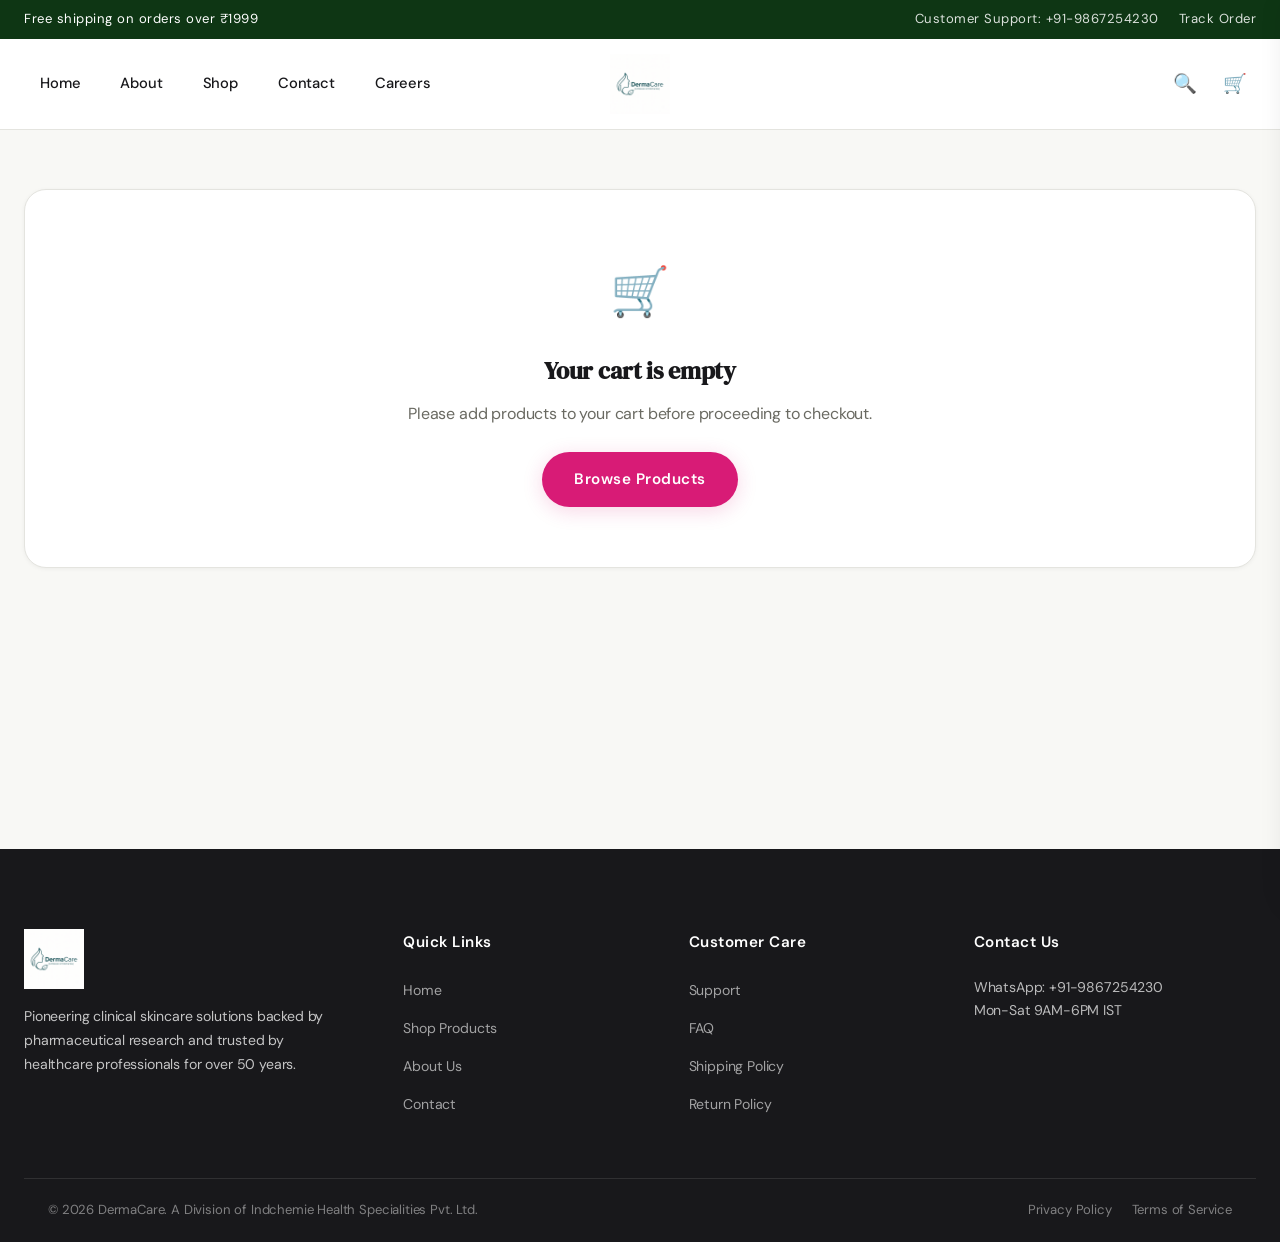
==== commit 50556c7e: "Update shipping offer and customer support number" ====
--- a/checkout.html
+++ b/checkout.html
@@ -153,10 +153,10 @@
   <div class="top-bar">
     <div class="container">
       <div class="top-bar-left">
-        <span>Free shipping on orders over ₹500</span>
+        <span>Free shipping on orders over ₹1999</span>
       </div>
       <div class="top-bar-right">
-        <a href="tel:+91XXXXXXXXXX">Customer Support: +91-XXXX-XXXXXX</a>
+        <a href="tel:+919867254230">Customer Support: +91-9867254230</a>
         <a href="#">Track Order</a>
       </div>
     </div>
